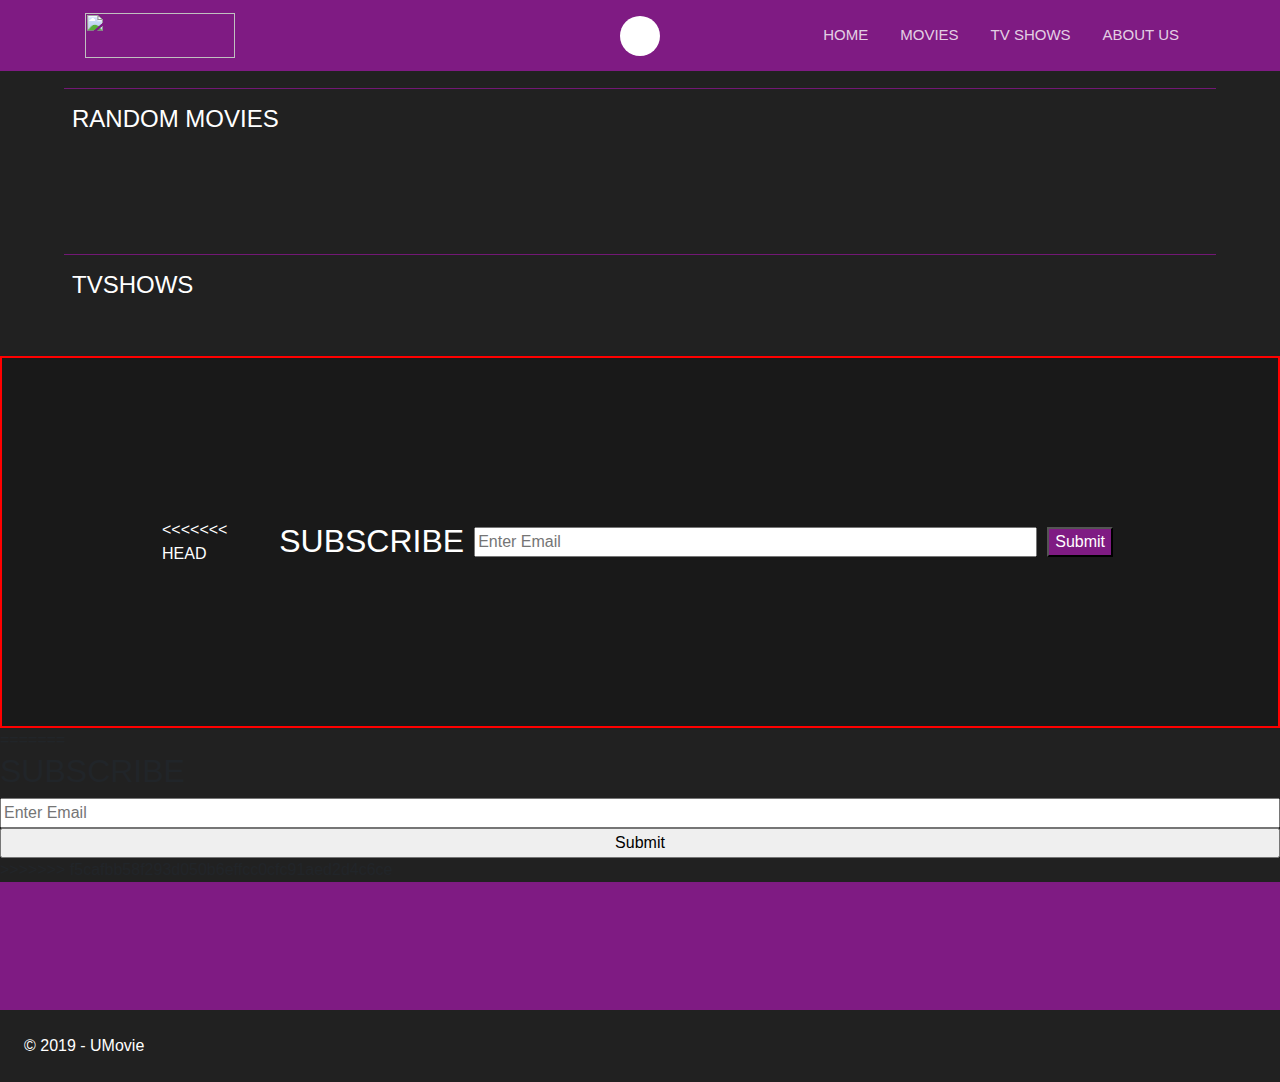
==== index.html @ ff5b9471 "remu" ====
<!DOCTYPE html>
<html lang="en">
<head>
    <meta charset="UTF-8">
    <meta name="viewport" content="width=device-width, initial-scale=1.0">
    <meta http-equiv="X-UA-Compatible" content="ie=edge">
    <title>UMovie - Movie Recomended</title>
    <link rel="shortcut icon" href="fav.png" type="image/x-icon" />


    <!--CSS-->
    <link rel="stylesheet" href="https://stackpath.bootstrapcdn.com/bootstrap/4.3.1/css/bootstrap.min.css" integrity="sha384-ggOyR0iXCbMQv3Xipma34MD+dH/1fQ784/j6cY/iJTQUOhcWr7x9JvoRxT2MZw1T" crossorigin="anonymous">
    <link rel="stylesheet" type="text/css" href="assets/css/style.css">
    <link rel="stylesheet" href="https://use.fontawesome.com/releases/v5.8.1/css/all.css" integrity="sha384-50oBUHEmvpQ+1lW4y57PTFmhCaXp0ML5d60M1M7uH2+nqUivzIebhndOJK28anvf" crossorigin="anonymous">
</head>


<!-- Top menu -->
<nav class="navbar navbar-dark fixed-top navbar-expand-md navbar-no-bg">
    <div class="container">
        <a class="navbar-brand" href="#">
                <img src="assets/images/logo.png" width="150" height="45" alt="">
        </a>
        <button class="navbar-toggler" type="button" data-toggle="collapse" data-target="#navbarNav" aria-controls="navbarNav" aria-expanded="false" aria-label="Toggle navigation">
            <span class="navbar-toggler-icon"></span>
        </button>
        <div class="collapse navbar-collapse" id="navbarNav">
            <ul class="navbar-nav ml-auto">
                <li class="nav-item">
                    <a class="nav-link scroll-link" href="index.html">Home</a>
                </li>
                <li class="nav-item">
                    <a class="nav-link scroll-link" href="movie.html">Movies</a>
                </li>
                <li class="nav-item">
                    <a class="nav-link scroll-link" href="#section-2">TV shows</a>
                </li>
                <li class="nav-item">
                    <a class="nav-link scroll-link" href="#section-3">About us</a>
                </li>
                <div class="search-box">
                  <input type="text" name="" class="search-txt" placeholder="Search..."/>
                  <a class="search-btn">
                    <i class="fas fa-search"></i>
                  </a>
                 </div>
<!--
                <form class="example" action="/action_page.php"></form>
                <input type="text" placeholder="Search.." name="search">
                <button type="submit"><i class="fa fa-search"></i></button>
-->
            </ul>
        </div>
    </div>
</nav>
<!--Corousel-->
<body>
    <div id="carouselExampleIndicators" class="carousel slide" data-ride="carousel">
        <ol class="carousel-indicators">
          <li data-target="#carouselExampleIndicators" data-slide-to="0" class="active"></li>
          <li data-target="#carouselExampleIndicators" data-slide-to="1"></li>
          <li data-target="#carouselExampleIndicators" data-slide-to="2"></li>
          <li data-target="#carouselExampleIndicators" data-slide-to="3"></li>
        </ol>
        <div class="carousel-inner">
          <div class="carousel-item active">
            <img src="assets/images/1.jpg" class="d-block w-100" alt="...">
          </div>
          <div class="carousel-item">
            <img src="assets/images/2.jpg" class="d-block w-100" alt="...">
          </div>
          <div class="carousel-item">
            <img src="assets/images/3.jpg" class="d-block w-100" alt="...">
          </div>
          <div class="carousel-item">
            <img src="assets/images/4.jpg" class="d-block w-100" alt="...">
          </div>
        </div>
        <a class="carousel-control-prev" href="#carouselExampleIndicators" role="button" data-slide="prev">
          <span class="carousel-control-prev-icon" aria-hidden="true"></span>
          <span class="sr-only">Previous</span>
        </a>
        <a class="carousel-control-next" href="#carouselExampleIndicators" role="button" data-slide="next">
          <span class="carousel-control-next-icon" aria-hidden="true"></span>
          <span class="sr-only">Next</span>
        </a>
      </div>
    
	<div class="general">
            <hr width="90%" color="#7f1b83"> <h4 class="latest-text w3_latest_text">RANDOM MOVIES</h4>
        </div>
        
        <div class="general">
            <hr width="90%" color="#7f1b83"> <h4 class="latest-text w3_latest_text">TVSHOWS</h4>
                </div>
    
    
    <div class="subs">
<<<<<<< HEAD
      <h2>SUBSCRIBE</h2> <input type="text" placeholder="Enter Email" name="email" required> <input type="submit" value="Submit">
              </div>
            </div>
</div>
=======
            <h2>SUBSCRIBE</h2> <input type="text" placeholder="Enter Email" name="email" required> <input type="submit" value="Submit">
                    </div>
                  </div>
    </div>
>>>>>>> f5cafbb58f293d050b6effcc0cfc91aed2d4c6ce
    <div class="boxes">

    </div>
    <!--Footer-->
    
    <div class="footer2">
      © 2019 - UMovie
    
        </div>
       
    
    

<!--Javascript-->  
<script src="https://code.jquery.com/jquery-3.3.1.slim.min.js" integrity="sha384-q8i/X+965DzO0rT7abK41JStQIAqVgRVzpbzo5smXKp4YfRvH+8abtTE1Pi6jizo" crossorigin="anonymous"></script>
<script src="https://cdnjs.cloudflare.com/ajax/libs/popper.js/1.14.7/umd/popper.min.js" integrity="sha384-UO2eT0CpHqdSJQ6hJty5KVphtPhzWj9WO1clHTMGa3JDZwrnQq4sF86dIHNDz0W1" crossorigin="anonymous"></script>
<script src="https://stackpath.bootstrapcdn.com/bootstrap/4.3.1/js/bootstrap.min.js" integrity="sha384-JjSmVgyd0p3pXB1rRibZUAYoIIy6OrQ6VrjIEaFf/nJGzIxFDsf4x0xIM+B07jRM" crossorigin="anonymous"></script>
</body>
</html>
---- assets/css/style.css ----
html, body{
    font-size: 100%;
    position: relative;
    display: flex;
    min-height: 100vh;
    flex-direction: column;
    background:#212121;
}
/***** Top menu *****/
 /*** search button ***/
 .search-box {
    position: absolute;
    top: 50%;
    left: 50%;
    transform: translate(-50%, -50%);
    background: #fff;
    height: 40px;
    border-radius: 40px;
    padding: 10px;
   }

   .search-box:hover > .search-txt {
    width: 240px;
    padding: 0 6px;
   }
   
   .search-box:hover > .search-btn {
    background: white;
    color: black;
   }
   
   .search-btn {
    color: #e84118;
    float: right;
    width: 20px;
    height: 20px;
    border-radius: 50%;
    background: #fff;
    display: flex;
    justify-content: center;
    align-items: center;
    transition: 0.4s;
    color: white;
    cursor: pointer;
   }
   
   .search-btn > i {
    font-size: 15px;
    color: #212121;
   }
   
   .search-txt {
    border: none;
    background: none;
    outline: none;
    float: left;
    padding: 0;
    color: black;
    font-size: 13px;
    transition: 0.4s;
    line-height: 20px;
    width: 0px;
   }

.navbar {
    background: #7f1b83;
    -o-transition: all .6s;
    -moz-transition: all .6s;
    -webkit-transition: all .6s;
    -ms-transition: all .6s;
    transition: all .6s;
    backface-visibility: hidden;
}
 
.navbar.navbar-no-bg {
    background: #7f1b83;
    
}
 
.navbar-dark .navbar-nav {
    font-size: 15px;
    color: #fff;
    text-transform: uppercase;
}
 
.navbar-dark .navbar-nav .nav-link {
    color: #fff;
    color: rgba(255, 255, 255, 0.8);
    border: 0;
}
 
.navbar-dark .navbar-nav .nav-link:hover {
    color: #fff;
}
 
.navbar-dark .navbar-nav .nav-link:focus {
    color: #fff;
    outline: 0;
}
 
.navbar-expand-md .navbar-nav .nav-link {
    padding-left: 1rem;
    padding-right: 1rem;
}
 


main {
flex: 1 0 auto;
}

.subs{
    border: 2px solid red;
    display: flex;
        align-items: center;
        justify-content: center;

background: url(../images/capt.jpg)no-repeat;
background-size: cover;
background-color:rgba(24, 24, 24, 0.8);
color: #fff;
align-content: center;
padding: 10em ;	
}
    .subs > * {
        display: inline-block;
        margin: 0 5px;
    }

    .subs input[type="text"] {
        width: 60%;
    }
    .subs input[type="submit"]{
        background-color: #7f1b83;
        color: #FFF;
    }

.boxes{
background-color: #7f1b83;
width: 100%;
padding: 4em ;
height: auto;
}

.footer2 {
position: absolute;
align-content: left;
color: #FFF;
background: #212121;
position: relative;
padding: 1.5em ;
}
.general,.Latest-tv-series,.faq{
padding: 3em 0;
color:#fff;
}
.w3_latest_text {
    margin-left: 3em;
}

.btn-movie {
    border: none;
    color: #7f1b83;
    padding: 100px 100px;
    padding-left: 100px;
    text-align: center;
    text-decoration: none;
    display: inline-block;
    font-size: 16px;
}

/* button movie*/
.btn-movie {
    padding-top: 120px ;
    padding-bottom: 0px;
    text-align: left;    
}
.btn-movie-class{
    background-color: #7f1b83;
    border: none;
    padding: 8px 15px;
    color: white;
    text-align: center;
    text-decoration: none;
    display: inline-block;
    font-size: 10px;
    border-radius: 8px;
}
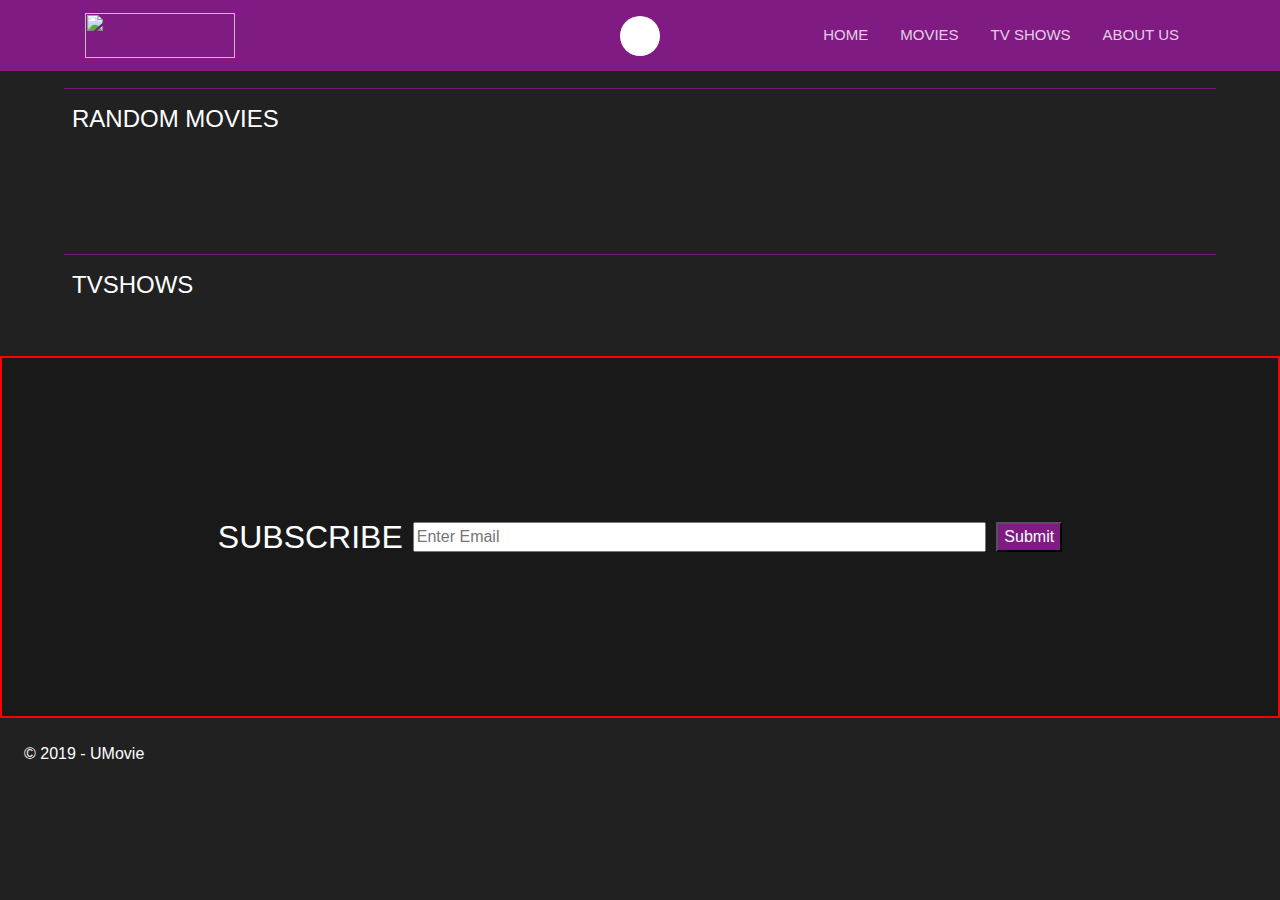
==== commit dc03c6aa: "perubahan di index" ====
--- a/index.html
+++ b/index.html
@@ -96,20 +96,10 @@
     
     
     <div class="subs">
-<<<<<<< HEAD
       <h2>SUBSCRIBE</h2> <input type="text" placeholder="Enter Email" name="email" required> <input type="submit" value="Submit">
               </div>
             </div>
 </div>
-=======
-            <h2>SUBSCRIBE</h2> <input type="text" placeholder="Enter Email" name="email" required> <input type="submit" value="Submit">
-                    </div>
-                  </div>
-    </div>
->>>>>>> f5cafbb58f293d050b6effcc0cfc91aed2d4c6ce
-    <div class="boxes">
-
-    </div>
     <!--Footer-->
     
     <div class="footer2">
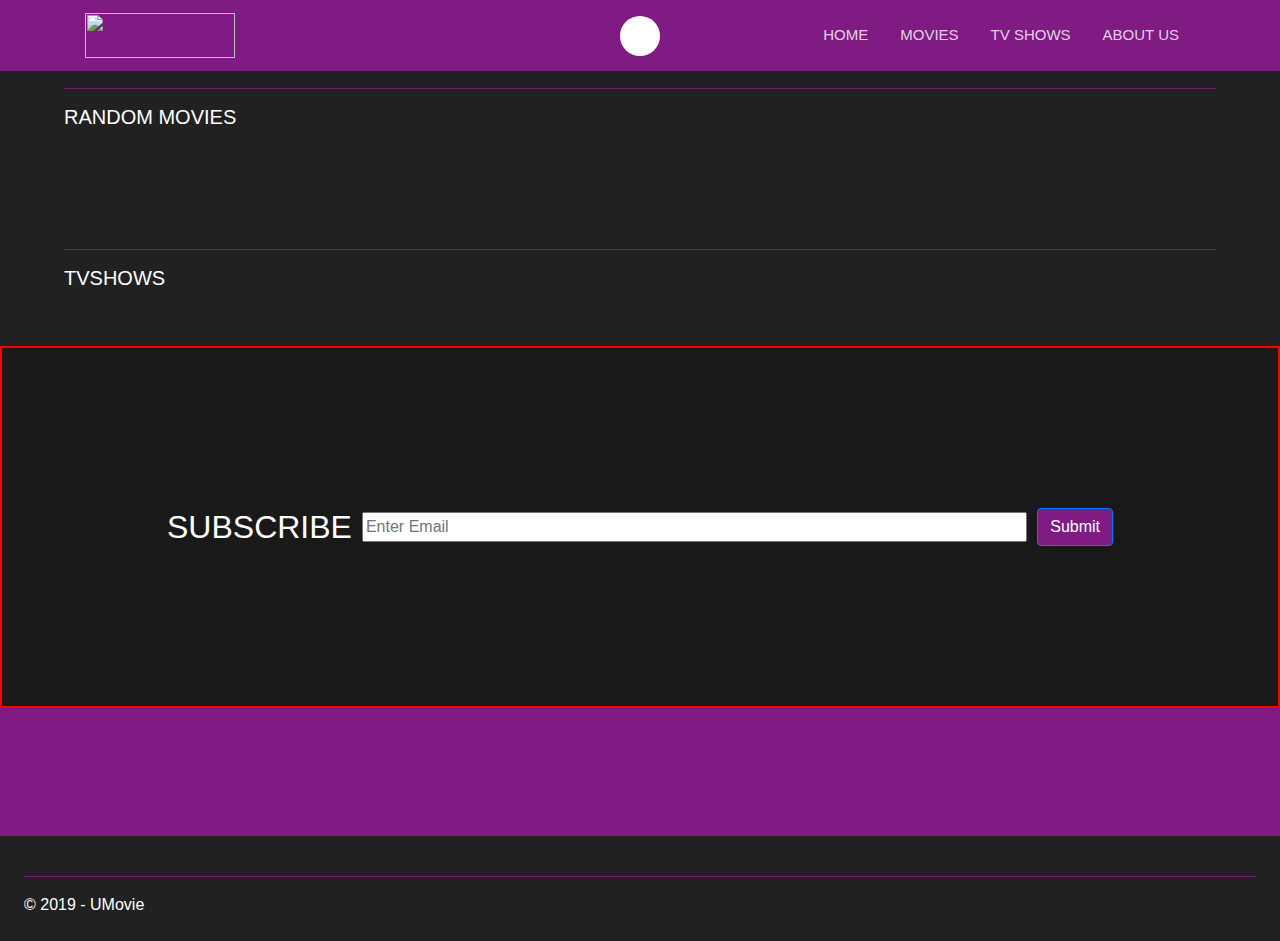
==== commit 7f1163a4: "revisi index" ====
--- a/index.html
+++ b/index.html
@@ -36,7 +36,7 @@
                     <a class="nav-link scroll-link" href="#section-2">TV shows</a>
                 </li>
                 <li class="nav-item">
-                    <a class="nav-link scroll-link" href="#section-3">About us</a>
+                    <a class="nav-link scroll-link" href="abousus.html">About us</a>
                 </li>
                 <div class="search-box">
                   <input type="text" name="" class="search-txt" placeholder="Search..."/>
@@ -44,11 +44,7 @@
                     <i class="fas fa-search"></i>
                   </a>
                  </div>
-<!--
-                <form class="example" action="/action_page.php"></form>
-                <input type="text" placeholder="Search.." name="search">
-                <button type="submit"><i class="fa fa-search"></i></button>
--->
+
             </ul>
         </div>
     </div>
@@ -96,14 +92,18 @@
     
     
     <div class="subs">
-      <h2>SUBSCRIBE</h2> <input type="text" placeholder="Enter Email" name="email" required> <input type="submit" value="Submit">
+      <h2>SUBSCRIBE</h2> <input type="text" placeholder="Enter Email" name="email" required> 
+      <input class="btn btn-primary" type="submit" value="Submit">
               </div>
             </div>
+</div>
+<div class="boxes">
+
 </div>
     <!--Footer-->
     
     <div class="footer2">
-      © 2019 - UMovie
+        <hr width="100%" color="#7f1b83"> <span>© 2019 - UMovie </span>
     
         </div>
        
--- a/assets/css/style.css
+++ b/assets/css/style.css
@@ -6,6 +6,7 @@
     flex-direction: column;
     background:#212121;
 }
+
 /***** Top menu *****/
  /*** search button ***/
  .search-box {
@@ -104,7 +105,11 @@
 }
  
 
-
+.general h4{
+    font-size: 20px;
+    color: #FFF;
+    margin-left: 5%;
+}
 main {
 flex: 1 0 auto;
 }
@@ -112,8 +117,8 @@
 .subs{
     border: 2px solid red;
     display: flex;
-        align-items: center;
-        justify-content: center;
+    align-items: center;
+    justify-content: center;
 
 background: url(../images/capt.jpg)no-repeat;
 background-size: cover;
@@ -128,10 +133,13 @@
     }
 
     .subs input[type="text"] {
-        width: 60%;
+        width: 70%;
     }
     .subs input[type="submit"]{
         background-color: #7f1b83;
+        color: #FFF;
+    }
+    .subs h2{
         color: #FFF;
     }
 
@@ -159,13 +167,11 @@
 }
 
 .btn-movie {
-    border: none;
     color: #7f1b83;
     padding: 100px 100px;
     padding-left: 100px;
     text-align: center;
     text-decoration: none;
-    display: inline-block;
     font-size: 16px;
 }
 
@@ -184,5 +190,124 @@
     text-decoration: none;
     display: inline-block;
     font-size: 10px;
-    border-radius: 8px;
+    
+}
+
+
+/*==========================
+About
+=========================== */
+
+
+
+/*---Jumbotron---*/
+
+.jumbotron{
+	height: 300px;
+	width: 100%;
+	background: url('../images/team.jpeg') center;
+	background-size:cover;
+	position: relative;
+}
+	.jumbotron .overlay{
+		background-color: rgba(0, 0, 0, 0.6);
+		position: absolute;
+		display: block;
+		top: 0;
+		left: 0;
+		width: 100%;
+		height: 100%;
+		z-index: 10;
+	}
+    .jumbotron h1{
+        color: #FFF;
+        text-align: center;
+        padding-top: 5%;
+    }
+.jumbotron .container *{
+	text-align: center;
+	z-index: 20;
+
+}
+
+/*---about content---*/
+
+
+
+/*---Media query---*/
+
+@media only screen and (max-width: 1024px) {
+    
+    .body{
+        height: auto !important;
+    }
+    .subs{
+        height: auto !important;
+        width: auto;
+    }
+
+    .btn-movie {
+        height: auto;
+        width: auto;
+    }
+
+    .subs > * {
+        height: auto;
+        width: auto;
+    }
+
+    .subs input[type="text"] {
+        height: auto;
+        width: auto;
+    }
+    .subs input[type="submit"]{
+        height: auto !important;
+        width: auto;
+    }
+    .subs h2{
+        height: 50%;
+        width: auto;
+    }
+    .boxes{
+        height: auto;
+    }
+    
+    
+    .footer2{
+        height: auto;
+    }
+
+    .jumbotron { height: 100%; padding: 5em 0;}
+
+}
+
+@media only screen and (max-width: 660px){
+    .subs{
+        height: auto;
+        width: auto;
+    }
+
+    .subs > * {
+        height: auto;
+        width: auto;
+    }
+
+    .subs input[type="text"] {
+        height: auto;
+        width: auto;
+    }
+    .subs input[type="submit"]{
+        height: auto;
+        width: auto;
+    }
+    .subs h2{
+        height: auto;
+    }
+
+    .footer2{
+        height: auto;
+    }
+    
+
+    .jumbotron { height: 100%; padding: 5em 0;}
 }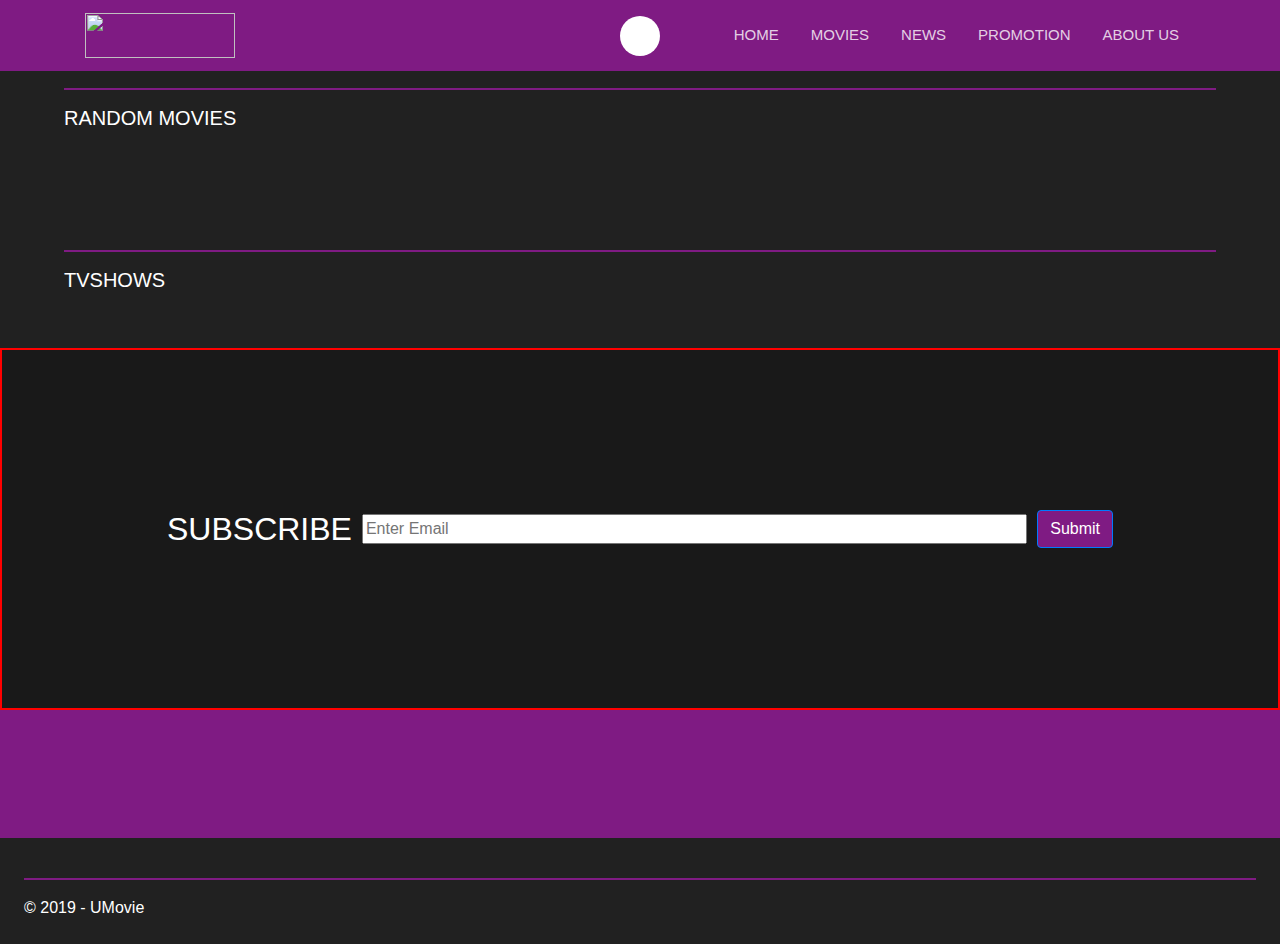
==== commit 56e0b162: "perubahan total" ====
--- a/index.html
+++ b/index.html
@@ -33,7 +33,10 @@
                     <a class="nav-link scroll-link" href="movie.html">Movies</a>
                 </li>
                 <li class="nav-item">
-                    <a class="nav-link scroll-link" href="#section-2">TV shows</a>
+                    <a class="nav-link scroll-link" href="#section-2">News</a>
+                </li>
+                <li class="nav-item">
+                    <a class="nav-link scroll-link" href="#section-2">Promotion</a>
                 </li>
                 <li class="nav-item">
                     <a class="nav-link scroll-link" href="abousus.html">About us</a>
@@ -50,62 +53,64 @@
     </div>
 </nav>
 <!--Corousel-->
-<body>
-    <div id="carouselExampleIndicators" class="carousel slide" data-ride="carousel">
-        <ol class="carousel-indicators">
-          <li data-target="#carouselExampleIndicators" data-slide-to="0" class="active"></li>
-          <li data-target="#carouselExampleIndicators" data-slide-to="1"></li>
-          <li data-target="#carouselExampleIndicators" data-slide-to="2"></li>
-          <li data-target="#carouselExampleIndicators" data-slide-to="3"></li>
-        </ol>
-        <div class="carousel-inner">
-          <div class="carousel-item active">
-            <img src="assets/images/1.jpg" class="d-block w-100" alt="...">
-          </div>
-          <div class="carousel-item">
-            <img src="assets/images/2.jpg" class="d-block w-100" alt="...">
-          </div>
-          <div class="carousel-item">
-            <img src="assets/images/3.jpg" class="d-block w-100" alt="...">
-          </div>
-          <div class="carousel-item">
-            <img src="assets/images/4.jpg" class="d-block w-100" alt="...">
-          </div>
-        </div>
-        <a class="carousel-control-prev" href="#carouselExampleIndicators" role="button" data-slide="prev">
-          <span class="carousel-control-prev-icon" aria-hidden="true"></span>
-          <span class="sr-only">Previous</span>
-        </a>
-        <a class="carousel-control-next" href="#carouselExampleIndicators" role="button" data-slide="next">
-          <span class="carousel-control-next-icon" aria-hidden="true"></span>
-          <span class="sr-only">Next</span>
-        </a>
-      </div>
+<div id="carouselExampleIndicators" class="carousel slide" data-ride="carousel">
+  <ol class="carousel-indicators">
+    <li data-target="#carouselExampleIndicators" data-slide-to="0" class="active"></li>
+    <li data-target="#carouselExampleIndicators" data-slide-to="1"></li>
+    <li data-target="#carouselExampleIndicators" data-slide-to="2"></li>
+    <li data-target="#carouselExampleIndicators" data-slide-to="3"></li>
+  </ol>
+  <div class="carousel-inner">
+    <div class="carousel-item active">
+      <img src="assets/images/1.jpg" class="d-block w-100" alt="...">
+    </div>
+    <div class="carousel-item">
+      <img src="assets/images/2.jpg" class="d-block w-100" alt="...">
+    </div>
+    <div class="carousel-item">
+      <img src="assets/images/3.jpg" class="d-block w-100" alt="...">
+    </div>
+    <div class="carousel-item">
+      <img src="assets/images/4.jpg" class="d-block w-100" alt="...">
+    </div>
+  </div>
+  <a class="carousel-control-prev" href="#carouselExampleIndicators" role="button" data-slide="prev">
+    <span class="carousel-control-prev-icon" aria-hidden="true"></span>
+    <span class="sr-only">Previous</span>
+  </a>
+  <a class="carousel-control-next" href="#carouselExampleIndicators" role="button" data-slide="next">
+    <span class="carousel-control-next-icon" aria-hidden="true"></span>
+    <span class="sr-only">Next</span>
+  </a>
+</div>
+
+
     
 	<div class="general">
-            <hr width="90%" color="#7f1b83"> <h4 class="latest-text w3_latest_text">RANDOM MOVIES</h4>
+    <hr style="height:2px; border:none; background-color:#7f1b83;">
+     <h4 class="latest-text w3_latest_text">RANDOM MOVIES</h4>
         </div>
         
         <div class="general">
-            <hr width="90%" color="#7f1b83"> <h4 class="latest-text w3_latest_text">TVSHOWS</h4>
-                </div>
+          <hr style="height:2px; border:none; background-color:#7f1b83;">
+          <h4 class="latest-text w3_latest_text">TVSHOWS</h4>
+        </div>
     
     
     <div class="subs">
       <h2>SUBSCRIBE</h2> <input type="text" placeholder="Enter Email" name="email" required> 
       <input class="btn btn-primary" type="submit" value="Submit">
-              </div>
-            </div>
+  </div>
+  
+<div class="boxes">
 </div>
-<div class="boxes">
 
-</div>
+
     <!--Footer-->
-    
     <div class="footer2">
-        <hr width="100%" color="#7f1b83"> <span>© 2019 - UMovie </span>
-    
-        </div>
+      <hr style="height:2px; border:none; background-color:#7f1b83;">
+      <span>© 2019 - UMovie </span>
+    </div>
        
     
     
--- a/assets/css/style.css
+++ b/assets/css/style.css
@@ -63,6 +63,20 @@
     width: 0px;
    }
 
+   .main{
+    font-size: 100%;
+    position: relative;
+    display: flex;
+    min-height: 100vh;
+    flex-direction: column;
+    background: #ffffff;;
+   }
+     .search-box.responsive a {
+      float: none;
+      display: block;
+      text-align: left;
+    }
+
 .navbar {
     background: #7f1b83;
     -o-transition: all .6s;
@@ -110,6 +124,10 @@
     color: #FFF;
     margin-left: 5%;
 }
+.general hr {
+    width:90%;
+    color:#7f1b83;
+}
 main {
 flex: 1 0 auto;
 }
@@ -142,6 +160,17 @@
     .subs h2{
         color: #FFF;
     }
+
+    .content2 {
+        background-color: #FFF;
+        height: 100%;
+        justify-content: center;
+    }
+    .content2 h2{
+        font: #222222;
+        text-align: center;
+    }
+    
 
 .boxes{
 background-color: #7f1b83;
@@ -179,10 +208,12 @@
 .btn-movie {
     padding-top: 120px ;
     padding-bottom: 0px;
+    margin-left: 0px;
     text-align: left;    
 }
 .btn-movie-class{
     background-color: #7f1b83;
+    margin-bottom: 10px;
     border: none;
     padding: 8px 15px;
     color: white;
@@ -190,7 +221,71 @@
     text-decoration: none;
     display: inline-block;
     font-size: 10px;
-    
+    border-radius: 8px;
+}
+
+/* News */
+.news{
+    padding: 30px;
+    padding-left: 75px;
+}
+.wrapper h5 a{
+    color:white; 
+    background-color: transparent; 
+    text-decoration: none;
+}
+.wrapper h5 a:hover{
+    color:red; 
+    background-color: transparent; 
+    text-decoration: none;
+}
+.creator:hover{
+    
+}
+.time{
+    text-align: right;
+    font-size: 10px;
+}
+.newstitle{
+    color: #FFF;
+    text-align: left;
+    margin-bottom: 10px;
+}
+.wrapper{
+    display: grid;
+    grid-template-columns: 100px 100px 100px;
+    grid-gap: 320px;
+    margin-bottom: 40px;
+}
+
+.box{
+    margin-left: 80px;
+    margin-right: 80px;
+    border-radius: 5px  ;
+    background-color: #7f1b83;
+    padding: 20px;
+    color: #FFF;
+    width: 350px;
+    height: 300px;    
+}
+/* News */
+
+/* Promotion */
+.card{
+    width: 600px;
+    margin-left: 25%;
+}
+/* Promotion */
+
+.card-class {
+    margin-left: 75px;
+    margin-right: 75px;
+    margin-bottom: 200px;
+}
+
+.card-body a{
+    color: #212121;
+    text-decoration: none;
 }
 
 
@@ -310,4 +405,8 @@
     
 
     .jumbotron { height: 100%; padding: 5em 0;}
-}+}
+
+.card-deck {
+    margin-bottom: 20px;
+}
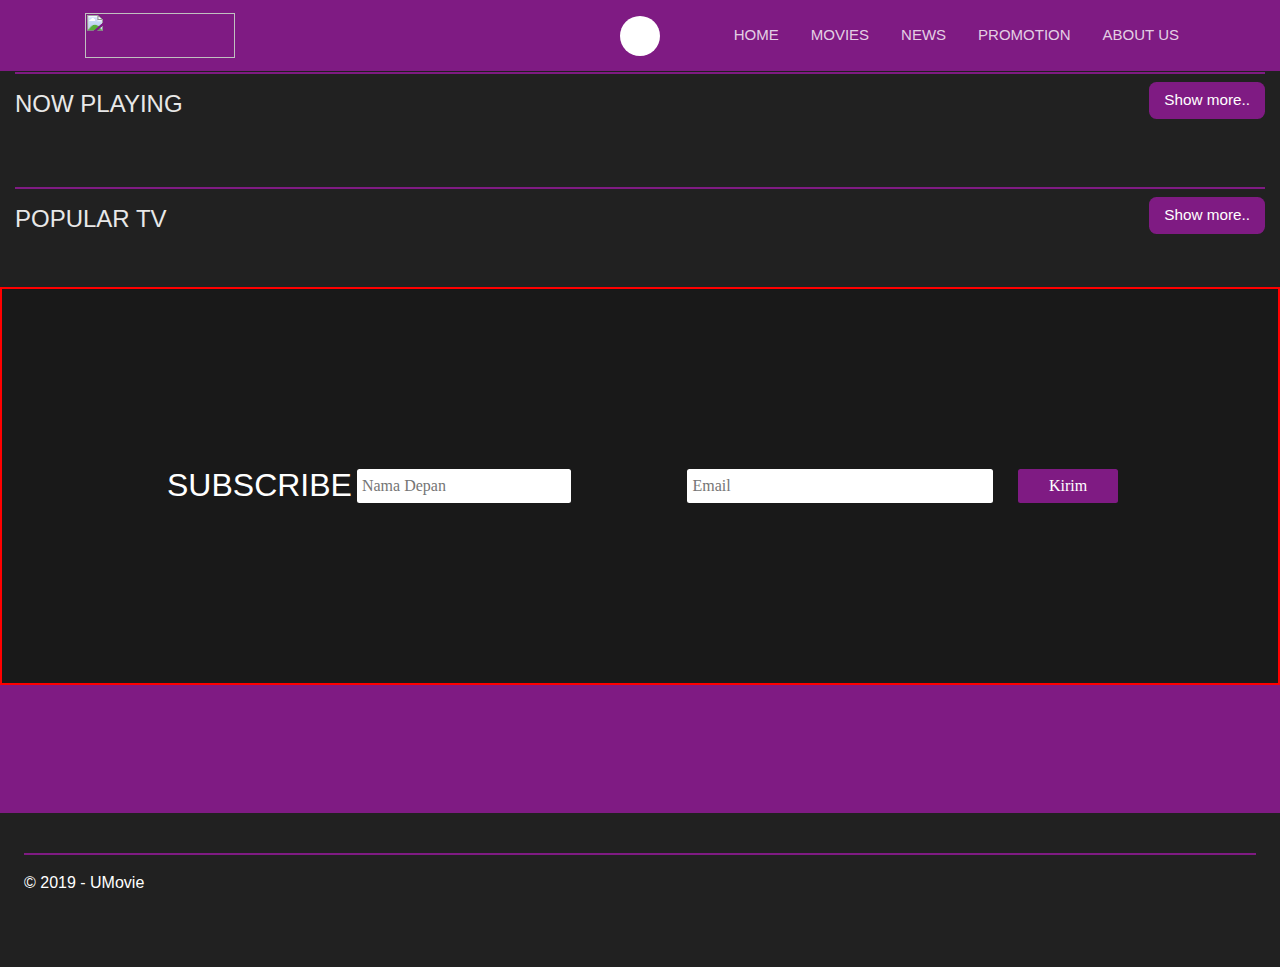
==== commit d68f6c33: "penambahan api" ====
--- a/index.html
+++ b/index.html
@@ -12,8 +12,63 @@
     <link rel="stylesheet" href="https://stackpath.bootstrapcdn.com/bootstrap/4.3.1/css/bootstrap.min.css" integrity="sha384-ggOyR0iXCbMQv3Xipma34MD+dH/1fQ784/j6cY/iJTQUOhcWr7x9JvoRxT2MZw1T" crossorigin="anonymous">
     <link rel="stylesheet" type="text/css" href="assets/css/style.css">
     <link rel="stylesheet" href="https://use.fontawesome.com/releases/v5.8.1/css/all.css" integrity="sha384-50oBUHEmvpQ+1lW4y57PTFmhCaXp0ML5d60M1M7uH2+nqUivzIebhndOJK28anvf" crossorigin="anonymous">
-</head>
 
+    <script src="https://ajax.googleapis.com/ajax/libs/jquery/3.4.1/jquery.min.js"></script>
+    <script>
+    
+    var popularMovie = "https://api.themoviedb.org/3/discover/movie?api_key=eec76e3bf4511375b68d5ffee3854326&language=en-US&sort_by=popularity.desc&include_adult=false&include_video=false&page=1";
+
+		$.getJSON(popularMovie, function(data){
+			for(var i = 1; i <= 6; i++) {
+				var id			= data.results[i].id;
+				var posterPath	= data.results[i].poster_path;
+				var movieTitle 	= data.results[i].original_title; 
+				var voteCount	= data.results[i].vote_average;
+        var release_date  = data.results[i].release_date;
+        var  with_runtime  = data.results[i]. with_runtime;
+				$('#popularMovies').append(`
+					<div class="movie__list__item">
+						<div class="movie__list__item__poster">
+							<img src="http://image.tmdb.org/t/p/original${posterPath}" alt="Movie-Poster">
+						</div>
+						<div class="movie__list__item__info">
+							<a href="detail_movie.html?type=movie&id=${id}">${movieTitle}</a>
+              <div class="movie__list__item__info_rilis"> ${release_date}</div>
+							<p> <i class="fas fa-star">${voteCount} </p></i>
+						</div>
+					</div>
+				`);
+			}
+		});
+
+
+    var tvShows = "https://api.themoviedb.org/3/tv/popular?api_key=eec76e3bf4511375b68d5ffee3854326&language=en-US&page=1";
+
+			$.getJSON(tvShows, function (data) {
+				for (var i = 0; i < 6; i++) {
+					var id 			= data.results[i].id;
+					var posterPath 	= data.results[i].poster_path;
+					var tvShowTitle = data.results[i].name;
+					var voteCount 	= data.results[i].vote_count;
+         
+					$('#tvShows').append(`
+					<div class="movie__list__item">
+						<div class="movie__list__item__poster">
+							<img src="http://image.tmdb.org/t/p/original${posterPath}" alt="Movie-Poster">
+						</div>
+						<div class="movie__list__item__info">
+							<a href="detail_movie.html?type=tv&id=${id}">${tvShowTitle}</a>
+              <p> <i class="fa fa-star">${voteCount}</p></i>
+						</div>
+					</div>
+				`);
+				}
+			});
+    </script>
+
+  </head>
+
+<body>
 
 <!-- Top menu -->
 <nav class="navbar navbar-dark fixed-top navbar-expand-md navbar-no-bg">
@@ -83,28 +138,42 @@
     <span class="sr-only">Next</span>
   </a>
 </div>
+<main>
+<div class="movie__lists__div">
+            <div class="container-fluid">
+              <div class="movie__lists__header__container">
+                <hr style="height:2px; border:none; background-color:#7f1b83;">
+                <h4 class="movie__lists__heading">NOW PLAYING</h4>
+                <a href="#" class="show__more">Show more..</a> 
+              <div class="movie__lists__content" id="popularMovies">
+              </div>
+            </div>
+          </div>
+        
 
-
-    
-	<div class="general">
-    <hr style="height:2px; border:none; background-color:#7f1b83;">
-     <h4 class="latest-text w3_latest_text">RANDOM MOVIES</h4>
-        </div>
-        
-        <div class="general">
-          <hr style="height:2px; border:none; background-color:#7f1b83;">
-          <h4 class="latest-text w3_latest_text">TVSHOWS</h4>
+        <div class="movie__lists__div">
+          <div class="container-fluid">
+            <div class="movie__lists__header__container">
+              <hr style="height:2px; border:none; background-color:#7f1b83;">
+              <h4 class="movie__lists__heading">POPULAR TV</h4>
+              <a href="#" class="show__more">Show more..</a> 
+            <div class="movie__lists__content" id="tvShows"> 
+              
+            </div>
+          </div>
         </div>
     
-    
     <div class="subs">
-      <h2>SUBSCRIBE</h2> <input type="text" placeholder="Enter Email" name="email" required> 
-      <input class="btn btn-primary" type="submit" value="Submit">
+      <h2>SUBSCRIBE</h2> 
+      <form class="newsletter__form" action="#">
+					<input type="text" name="newsletter_username" id="newsletter_username" placeholder="Nama Depan">
+					<input type="email" name="newsletter_email" id="newsletter_email" placeholder="Email">
+					<input type="submit" name="newsletter_submit" id="newsletter_submit" value="Kirim">
+				</form>
   </div>
   
 <div class="boxes">
 </div>
-
 
     <!--Footer-->
     <div class="footer2">
--- a/assets/css/style.css
+++ b/assets/css/style.css
@@ -118,20 +118,118 @@
     padding-right: 1rem;
 }
  
-
-.general h4{
-    font-size: 20px;
-    color: #FFF;
-    margin-left: 5%;
-}
+/* Movie Home */
+main { margin-bottom: 0; }
+
+			.movie__list__divider {
+				background-color: #E8E8E8;
+				margin: 5em 0;
+				width: 100%;
+                height: 5px;
+                
+			}
+	
+			.movie__lists__div {
+                height: auto;
+                color: #E8E8E8;
+                margin: 3em 0;
+                
+			}
+
+				.movie__lists__header__container { margin-bottom: 2em; position: relative; }
+
+					a.show__more {
+						color: #fff;
+						background-color: #7f1b83;
+						border-radius: 7.5px;
+						padding: 7px 15px;
+
+						font-size: 0.955em;
+						position: absolute;
+						top: 10px;
+						right: 0;
+					}
+
+				.movie__lists__content {
+					display: grid;
+					grid-template-columns: repeat(6, 1fr);
+                    grid-gap: 30px;
+                    padding-top: 1%;
+
+					height: auto;
+					width: auto;
+
+					overflow-x: auto !important;
+					scroll-snap-type: x proximity;
+					overflow-y: hidden;
+					-webkit-overflow-scrolling: touch;
+
+					white-space: nowrap;
+				}
+
+				.movie__list__item,
+				.similar__movie__item { height: 100%; position: relative;}
+
+					.movie__list__item__poster {
+						height: 300px;
+						width: 100%;
+					}
+
+						.movie__list__item__poster img {
+							width: 100%;
+							height: 100%;
+							border-radius: 7.5px;
+						}
+
+					.movie__list__item__info {
+						margin-top: 0.5em;
+						padding: 10px;
+						padding-top: 0;
+						white-space: normal;
+					}
+
+						.movie__list__item__info a {
+                           
+                            font-size: 1.20em;
+                            text-align: justify;
+                            color: #fff;
+                            padding: 10%;
+                            
+                        }
+                        
+                        .movie__list__item__info_rilis {
+                            font-size: 14px;
+                            text-align: center;
+							color: #fff;
+                        }
+
+						.movie__list__item__info p,
+						.similar__movie__item__info p {
+							background-color: #7f1b83;
+							border-radius: 2.5px;
+							font-family: sfProMedium;
+                            color: #fff;
+                            font-size: 12px;
+                            
+                            float: right;
+
+							
+							padding: 5px 10px;
+
+							position: absolute;
+							top: 0;
+							right: 0;
+							margin: 10px;
+						}
+
 .general hr {
     width:90%;
     color:#7f1b83;
 }
-main {
-flex: 1 0 auto;
-}
-
+
+.agileinfo_flexislider_grids{
+	padding:1em 0 0;
+}
 .subs{
     border: 2px solid red;
     display: flex;
@@ -162,6 +260,7 @@
     }
 
     .content2 {
+        position: relative;
         background-color: #FFF;
         height: 100%;
         justify-content: center;
@@ -170,7 +269,49 @@
         font: #222222;
         text-align: center;
     }
+
+    .content3 {
+        position: relative;
+        background-color: #FFF;
+        min-height: 100vh;
+       
+    }
     
+
+
+    /* aboutus */
+
+    .aboutus__div {
+        margin-bottom: 3em; 
+	}
+
+		.card {
+			border: none;
+		}
+
+			.aboutus__toggle__btn {
+                position: relative;
+				width: 100%;
+				text-align: left;
+			}
+
+				.aboutus__toggle__btn i {
+					position: absolute;
+					right: 1em;
+				}
+
+			.card-header {
+				border-bottom: none;
+				border-radius: 5px;
+			}
+
+			.card-body {
+				border-bottom: 3px solid #D7DBCF;
+            }
+            .collapse-show {
+                width: 100%;
+                
+            }
 
 .boxes{
 background-color: #7f1b83;
@@ -239,9 +380,7 @@
     background-color: transparent; 
     text-decoration: none;
 }
-.creator:hover{
-    
-}
+
 .time{
     text-align: right;
     font-size: 10px;
@@ -288,6 +427,47 @@
     text-decoration: none;
 }
 
+/* Subscribe */
+
+
+.newsletter__div {
+    color: #FFF;
+    position: relative;
+    width: 100%;
+    height: auto;
+    padding: 2em 0;
+    margin: 4em auto;
+    margin-bottom: 0;
+}
+
+    .newsletter__div h1,
+    .newsletter__div p {
+        margin: 10px auto;
+        text-align: center;
+    }
+
+    .newsletter__div p { font-size: 1.15em; width: 50%; }
+
+    .newsletter__form {
+        display: grid;
+        grid-template-columns: 1fr 1fr 100px;
+        grid-gap: 25px;
+
+        width: 80%;
+        margin: 20px auto;
+        margin-bottom: 20px;
+    }
+
+        .newsletter__form input {
+            border: none;
+            border-radius: 2.5px;
+            padding: 5px;
+            font-family: sfProRegular;
+        }
+
+        .newsletter__form input[type="submit"] { 
+            background-color: #7f1b83;
+        }
 
 /*==========================
 About
@@ -336,77 +516,84 @@
     .body{
         height: auto !important;
     }
-    .subs{
-        height: auto !important;
-        width: auto;
-    }
 
     .btn-movie {
         height: auto;
         width: auto;
     }
 
-    .subs > * {
-        height: auto;
-        width: auto;
-    }
-
-    .subs input[type="text"] {
-        height: auto;
-        width: auto;
-    }
-    .subs input[type="submit"]{
+    .subs, .boxes, .footer2{ width: auto !important; }
+    .jumbotron { height: 100%; padding: 5em 0;}
+
+    .newsletter__div p { width: 100%; }
+
+	.newsletter__form { width: 100%; grid-gap: 15px; }
+}
+
+
+@media only screen and (max-width: 1440px) {
+	.movie__list__item__poster {
+        height: auto !important; 
+        
+ 	}
+}
+@media only screen and (max-width: 600px) {
+    .body{
         height: auto !important;
-        width: auto;
-    }
-    .subs h2{
-        height: 50%;
-        width: auto;
-    }
-    .boxes{
-        height: auto;
+    }
+    .subs, .boxes, .footer2{ width: auto !important; height: auto; }
+    .newsletter__div p { width: 100%; }
+
+	.newsletter__form { width: 100%; grid-gap: auto; }
+	.backdrop__movie__info {
+		margin-top: 2.5em;
     }
     
-    
-    .footer2{
-        height: auto;
-    }
-
-    .jumbotron { height: 100%; padding: 5em 0;}
-
-}
-
-@media only screen and (max-width: 660px){
-    .subs{
-        height: auto;
-        width: auto;
-    }
-
-    .subs > * {
-        height: auto;
-        width: auto;
-    }
-
-    .subs input[type="text"] {
-        height: auto;
-        width: auto;
-    }
-    .subs input[type="submit"]{
-        height: auto;
-        width: auto;
-    }
-    .subs h2{
-        height: auto;
-    }
-
-    .footer2{
-        height: auto;
-    }
-    
-
-    .jumbotron { height: 100%; padding: 5em 0;}
-}
-
+
+	
+		h1.backdrop__movie__title {
+			font-size: 2.5em;
+		}
+	
+	.backdrop__additional__info {
+		width: 90%;
+	}
+
+		.backdrop__additional__info .row {
+			padding: 2.5px;
+		}
+			.backdrop__additional__info .row .col {
+				margin-top: 5px;
+			}
+
+				p.backdrop__info__header {
+					font-size: 0.8em;
+				}
+
+				h4.backdrop__info__text {
+					font-size: 1em;
+				}
+
+	.movie__list__item__poster, .similar__movie__item__poster {
+		height: 310px;
+	}
+
+		a.show__more {
+			top: -2px;
+			padding: 5px 10px;
+			font-size: 0.895em;
+		}
+
+		p.movie__synopsis {
+			width: 100%;
+			margin-top: 2em;
+		}
+        .newsletter__form {
+            grid-template-columns: repeat(auto-fit, minmax(200px, 1fr));
+            grid-gap: 15px;
+        }
+    }
+	
 .card-deck {
     margin-bottom: 20px;
 }
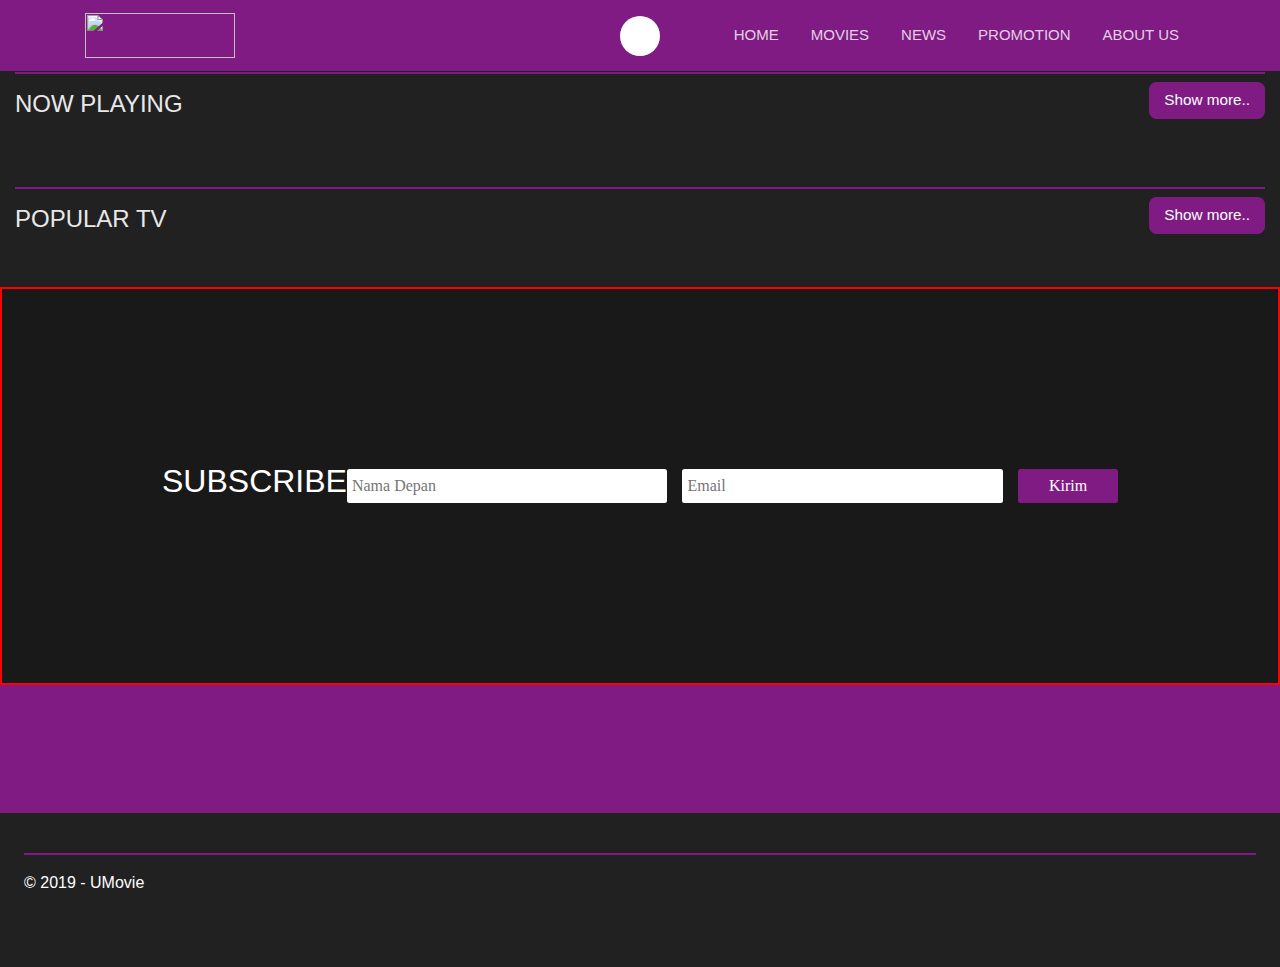
==== commit abca2097: "revisi tampilan" ====
--- a/index.html
+++ b/index.html
@@ -34,7 +34,7 @@
 						<div class="movie__list__item__info">
 							<a href="detail_movie.html?type=movie&id=${id}">${movieTitle}</a>
               <div class="movie__list__item__info_rilis"> ${release_date}</div>
-							<p> <i class="fas fa-star">${voteCount} </p></i>
+							<p> <i class="fa fa-star">&nbsp;${voteCount} </p></i>
 						</div>
 					</div>
 				`);
@@ -50,6 +50,7 @@
 					var posterPath 	= data.results[i].poster_path;
 					var tvShowTitle = data.results[i].name;
 					var voteCount 	= data.results[i].vote_count;
+          var release_date  = data.results[i].release_date;
          
 					$('#tvShows').append(`
 					<div class="movie__list__item">
@@ -58,7 +59,7 @@
 						</div>
 						<div class="movie__list__item__info">
 							<a href="detail_movie.html?type=tv&id=${id}">${tvShowTitle}</a>
-              <p> <i class="fa fa-star">${voteCount}</p></i>
+              <p><i class="fa fa-star mr5">&nbsp;${voteCount}</p></i>
 						</div>
 					</div>
 				`);
@@ -73,7 +74,7 @@
 <!-- Top menu -->
 <nav class="navbar navbar-dark fixed-top navbar-expand-md navbar-no-bg">
     <div class="container">
-        <a class="navbar-brand" href="#">
+        <a class="navbar-brand" href="index.html">
                 <img src="assets/images/logo.png" width="150" height="45" alt="">
         </a>
         <button class="navbar-toggler" type="button" data-toggle="collapse" data-target="#navbarNav" aria-controls="navbarNav" aria-expanded="false" aria-label="Toggle navigation">
@@ -88,10 +89,10 @@
                     <a class="nav-link scroll-link" href="movie.html">Movies</a>
                 </li>
                 <li class="nav-item">
-                    <a class="nav-link scroll-link" href="#section-2">News</a>
+                    <a class="nav-link scroll-link" href="news.html">News</a>
                 </li>
                 <li class="nav-item">
-                    <a class="nav-link scroll-link" href="#section-2">Promotion</a>
+                    <a class="nav-link scroll-link" href="promotion.html">Promotion</a>
                 </li>
                 <li class="nav-item">
                     <a class="nav-link scroll-link" href="abousus.html">About us</a>
@@ -144,7 +145,7 @@
               <div class="movie__lists__header__container">
                 <hr style="height:2px; border:none; background-color:#7f1b83;">
                 <h4 class="movie__lists__heading">NOW PLAYING</h4>
-                <a href="#" class="show__more">Show more..</a> 
+                <a href="nowplayingmovie.html" class="show__more">Show more..</a> 
               <div class="movie__lists__content" id="popularMovies">
               </div>
             </div>
--- a/assets/css/style.css
+++ b/assets/css/style.css
@@ -126,7 +126,7 @@
 				margin: 5em 0;
 				width: 100%;
                 height: 5px;
-                
+                               
 			}
 	
 			.movie__lists__div {
@@ -155,6 +155,9 @@
 					grid-template-columns: repeat(6, 1fr);
                     grid-gap: 30px;
                     padding-top: 1%;
+                    white-space: nowrap;
+                    overflow: hidden;
+                    text-overflow: ellipsis;
 
 					height: auto;
 					width: auto;
@@ -183,17 +186,21 @@
 
 					.movie__list__item__info {
 						margin-top: 0.5em;
-						padding: 10px;
-						padding-top: 0;
-						white-space: normal;
+						padding: 2px;
+                        padding-top: 0;
+                        text-align: center;
+                        white-space: normal;
+                        overflow: hidden;
+                        text-overflow: ellipsis;
 					}
 
 						.movie__list__item__info a {
-                           
-                            font-size: 1.20em;
-                            text-align: justify;
-                            color: #fff;
-                            padding: 10%;
+                        text-align: center;
+                        overflow: hidden;
+                        text-overflow: ellipsis;
+                        font-size: 1.20em;
+                        color: #fff;
+                        padding: 5%;
                             
                         }
                         
@@ -204,14 +211,15 @@
                         }
 
 						.movie__list__item__info p,
-						.similar__movie__item__info p {
+						.similar__movie__item__info p  {
 							background-color: #7f1b83;
 							border-radius: 2.5px;
 							font-family: sfProMedium;
                             color: #fff;
+                            right: -1px;
                             font-size: 12px;
+                            float: right;
                             
-                            float: right;
 
 							
 							padding: 5px 10px;
@@ -219,17 +227,18 @@
 							position: absolute;
 							top: 0;
 							right: 0;
-							margin: 10px;
-						}
+							
+                        }
+                       
+
+
 
 .general hr {
     width:90%;
     color:#7f1b83;
 }
 
-.agileinfo_flexislider_grids{
-	padding:1em 0 0;
-}
+
 .subs{
     border: 2px solid red;
     display: flex;
@@ -243,14 +252,7 @@
 align-content: center;
 padding: 10em ;	
 }
-    .subs > * {
-        display: inline-block;
-        margin: 0 5px;
-    }
-
-    .subs input[type="text"] {
-        width: 70%;
-    }
+    
     .subs input[type="submit"]{
         background-color: #7f1b83;
         color: #FFF;
@@ -260,10 +262,10 @@
     }
 
     .content2 {
-        position: relative;
+        
         background-color: #FFF;
         height: 100%;
-        justify-content: center;
+        
     }
     .content2 h2{
         font: #222222;
@@ -283,12 +285,15 @@
 
     .aboutus__div {
         margin-bottom: 3em; 
-	}
+    }
 
 		.card {
-			border: none;
-		}
-
+            border: none;
+            width: 100%;
+            display: contents;
+            
+        }
+        
 			.aboutus__toggle__btn {
                 position: relative;
 				width: 100%;
@@ -302,7 +307,9 @@
 
 			.card-header {
 				border-bottom: none;
-				border-radius: 5px;
+                border-radius: 5px;
+                
+                
 			}
 
 			.card-body {
@@ -310,6 +317,7 @@
             }
             .collapse-show {
                 width: 100%;
+                
                 
             }
 
@@ -339,7 +347,6 @@
 .btn-movie {
     color: #7f1b83;
     padding: 100px 100px;
-    padding-left: 100px;
     text-align: center;
     text-decoration: none;
     font-size: 16px;
@@ -349,14 +356,12 @@
 .btn-movie {
     padding-top: 120px ;
     padding-bottom: 0px;
-    margin-left: 0px;
     text-align: left;    
 }
-.btn-movie-class{
+.btn-movie-class {
     background-color: #7f1b83;
-    margin-bottom: 10px;
     border: none;
-    padding: 8px 15px;
+    padding: 10px 15px;
     color: white;
     text-align: center;
     text-decoration: none;
@@ -364,6 +369,9 @@
     font-size: 10px;
     border-radius: 8px;
 }
+    .btn-movie-class a {
+        color: #FFF;
+    }
 
 /* News */
 .news{
@@ -510,8 +518,10 @@
 
 
 /*---Media query---*/
-
-@media only screen and (max-width: 1024px) {
+@media only screen and (max-width: 1440px) {
+	.movie__list__item__poster {
+		height: 290px;
+    }
     
     .body{
         height: auto !important;
@@ -531,25 +541,82 @@
 }
 
 
-@media only screen and (max-width: 1440px) {
-	.movie__list__item__poster {
-        height: auto !important; 
-        
- 	}
-}
-@media only screen and (max-width: 600px) {
+@media only screen and (max-width: 1024px) {
     .body{
         height: auto !important;
     }
-    .subs, .boxes, .footer2{ width: auto !important; height: auto; }
+
+    .btn-movie {
+        height: auto;
+        width: auto;
+    }
+
+    .subs, .boxes, .footer2{ 
+        width: 100% !important;
+        height: auto; 
+    }
+    .jumbotron { height: 100%; padding: 5em 0;}
+
     .newsletter__div p { width: 100%; }
 
-	.newsletter__form { width: 100%; grid-gap: auto; }
+	.newsletter__form { width: 100%; grid-gap: 15px; }
+
+	.jumbotron { height: auto; padding: 5em 0;}
+
+		.jumbotron__poster__container { height: auto !important; }
+
+			.jumbotron__movie__details__container { max-height: 300px; }
+
+				a.jumbotron__movie__title { font-size: 1.5em; }
+
+				p.jumbotron__movie__desc { width: 95%; }
+
+
+	.backdrop__additional__info { width: 90%; }
+
+		p.movie__synopsis { width: 100%; }
+
+
+		.movie__list__item__poster {
+			height: 310px;
+		}
+
+	.movie__search__results {
+		grid-template-columns: repeat(auto-fit, minmax(175px, 1fr));
+		grid-gap: 30px;
+	}	
+
+		.movie__list__item, .similar__movie__item { width: 200px; }
+
+			.movie__search__results .movie__list__item__poster { height: 310px; }
+	
+
+	.newsletter__div p { width: 100%; }
+
+		.newsletter__form { width: 100%; grid-gap: 15px; }
+
+
+	
+}
+
+
+
+
+
+@media only screen and (max-width: 660px) {
+
+	.container-fluid { padding: 0 !important; }
+
+	form.form-inline {
+		margin: 10px auto;
+		width: 90%;
+	}
+
+	
+
 	.backdrop__movie__info {
 		margin-top: 2.5em;
-    }
-    
-
+	}
 	
 		h1.backdrop__movie__title {
 			font-size: 2.5em;
@@ -588,11 +655,25 @@
 			width: 100%;
 			margin-top: 2em;
 		}
-        .newsletter__form {
-            grid-template-columns: repeat(auto-fit, minmax(200px, 1fr));
-            grid-gap: 15px;
-        }
-    }
+
+
+	.movie__search__results {
+		grid-gap: 10px;
+	}
+
+		.movie__search__results .movie__list__item { width: auto; }
+
+			.movie__search__results .movie__list__item__poster { height: 250px; }
+
+				.movie__search__results .movie__list__item__poster img { width: auto; }
+
+
+	.newsletter__form {
+		grid-template-columns: repeat(auto-fit, minmax(200px, 1fr));
+		grid-gap: 15px;
+	}
+
+
 	
 .card-deck {
     margin-bottom: 20px;
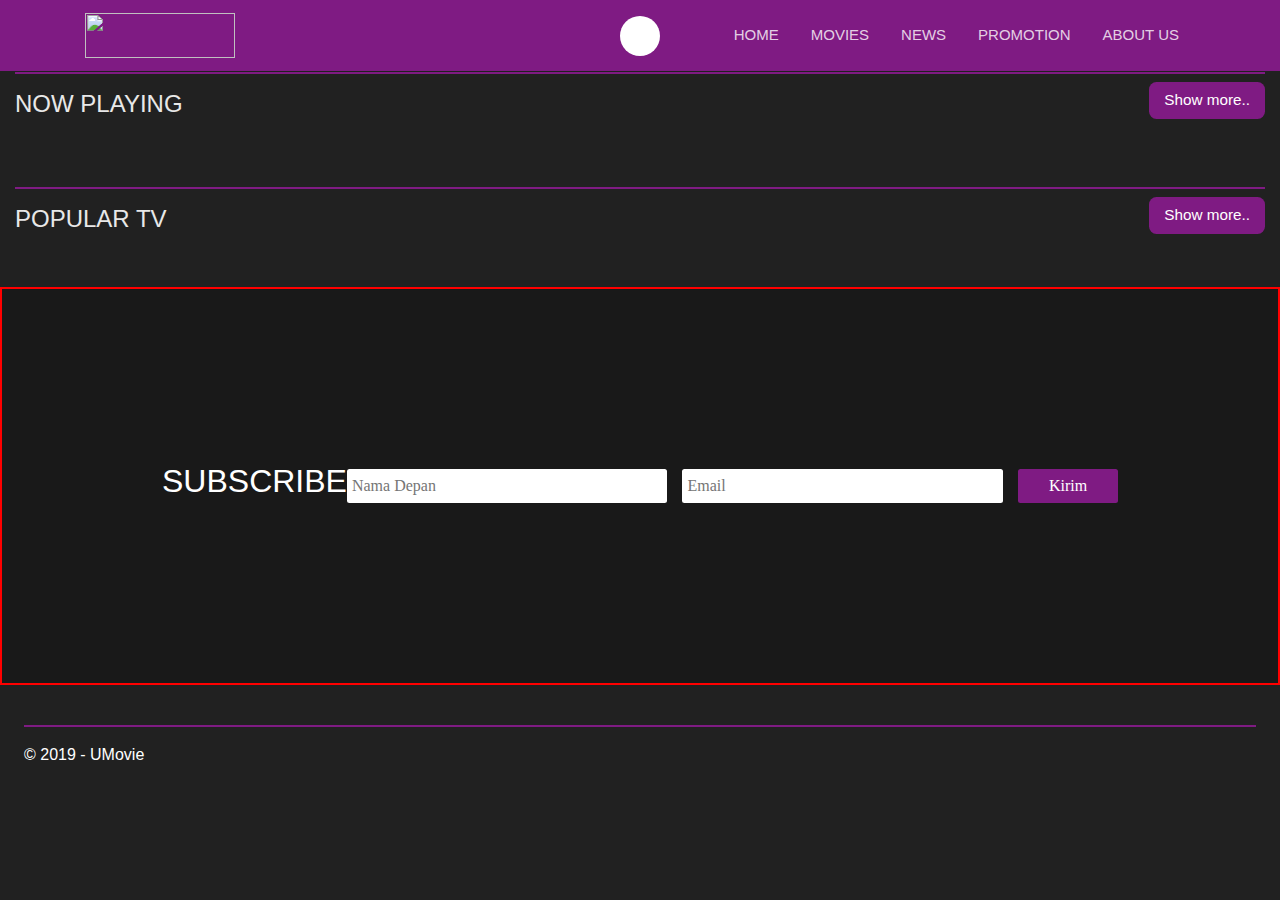
==== commit 4e5928bf: "terbaru" ====
--- a/index.html
+++ b/index.html
@@ -70,6 +70,8 @@
   </head>
 
 <body>
+
+ 
 
 <!-- Top menu -->
 <nav class="navbar navbar-dark fixed-top navbar-expand-md navbar-no-bg">
@@ -164,6 +166,8 @@
           </div>
         </div>
     
+        
+
     <div class="subs">
       <h2>SUBSCRIBE</h2> 
       <form class="newsletter__form" action="#">
@@ -172,16 +176,26 @@
 					<input type="submit" name="newsletter_submit" id="newsletter_submit" value="Kirim">
 				</form>
   </div>
-  
-<div class="boxes">
-</div>
-
-    <!--Footer-->
-    <div class="footer2">
-      <hr style="height:2px; border:none; background-color:#7f1b83;">
-      <span>© 2019 - UMovie </span>
-    </div>
-       
+ 
+  <!--Footer-->
+  <div class="footer2">
+    <hr style="height:2px; border:none; background-color:#7f1b83;">
+    <span>© 2019 - UMovie </span>
+  </div>
+
+
+  <!-- To Up-->
+	</div>
+	<div id="gotop"></div>
+	<script src="https://code.jquery.com/jquery-1.12.4.min.js"></script>
+	<script src="./assets/js/jquery.gotop.js"></script>
+	<script>
+	$('#gotop').gotop({
+		customHtml: '<i class="fa fa-angle-up fa-2x"></i>',
+		bottom: '1em',
+		right: '1em'
+	});
+	</script>       
     
     
 
